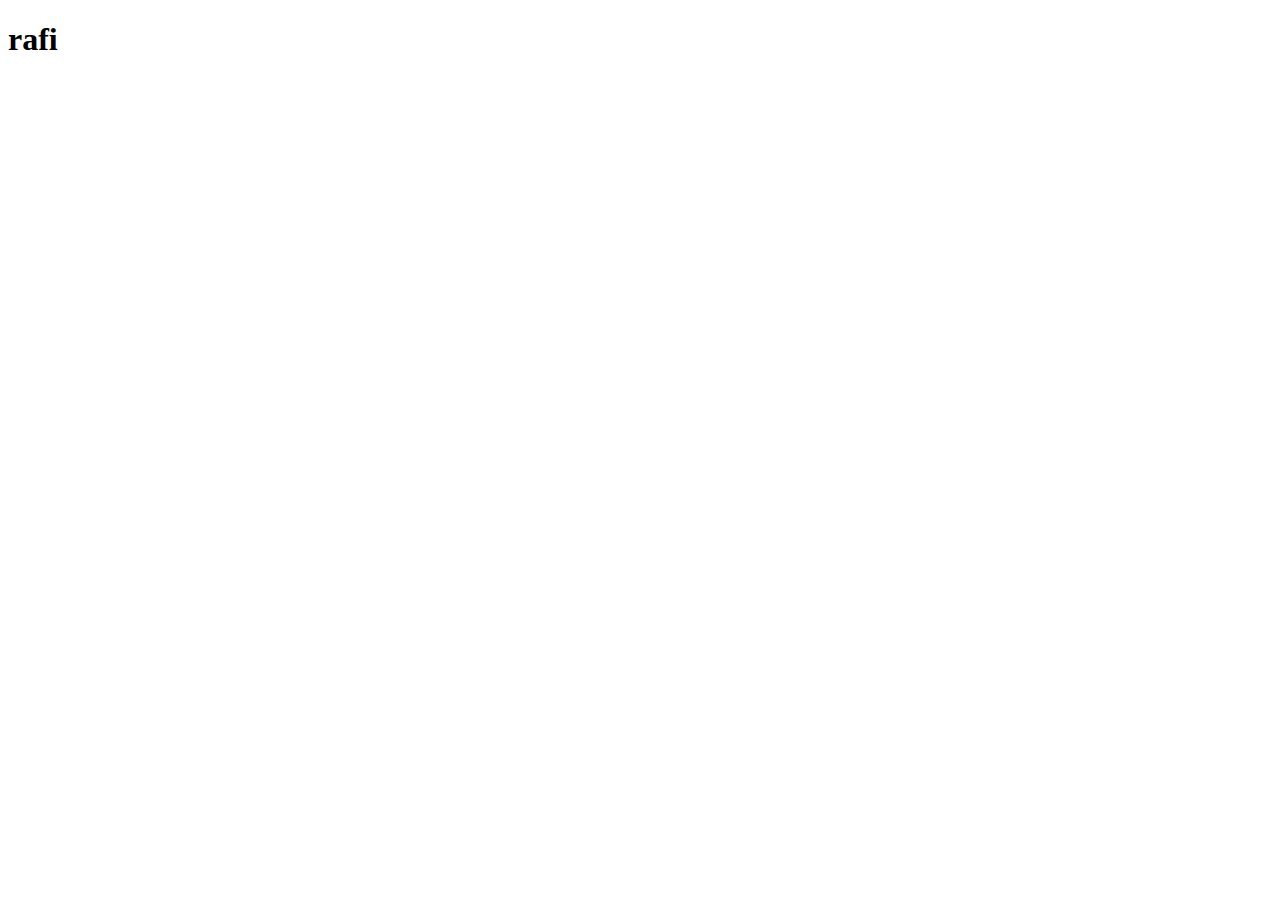
==== index.html @ eb677416 "first ever commit" ====
<!DOCTYPE html>
<html lang="en">
<head>
    <meta charset="UTF-8">
    <meta http-equiv="X-UA-Compatible" content="IE=edge">
    <meta name="viewport" content="width=device-width, initial-scale=1.0">
    <title>Document</title>
</head>
<body>
    <h1>rafi</h1>
</body>
</html>
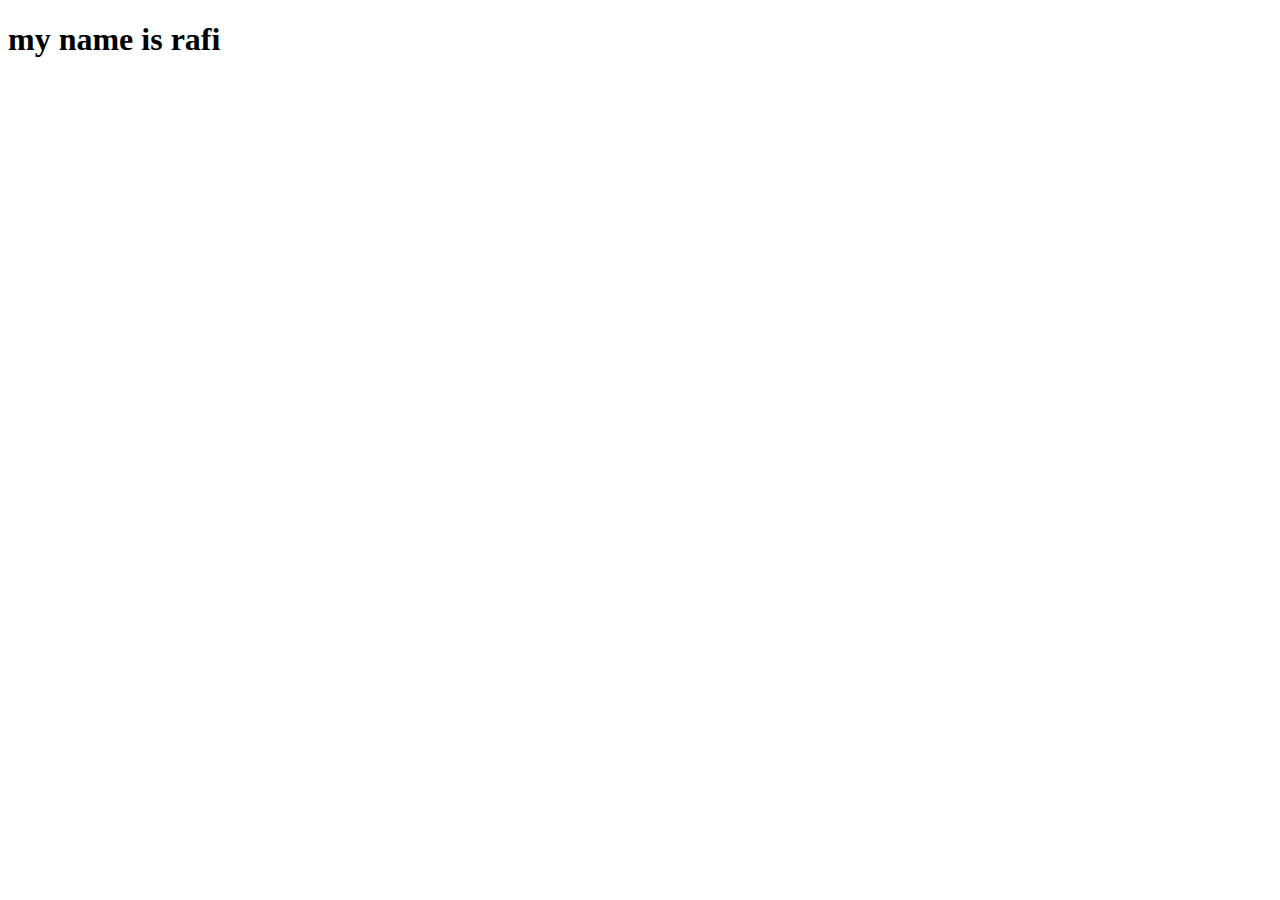
==== commit 06eaf09d: "third" ====
--- a/index.html
+++ b/index.html
@@ -7,6 +7,6 @@
     <title>Document</title>
 </head>
 <body>
-    <h1>rafi</h1>
+    <h1>my name is rafi</h1>
 </body>
 </html>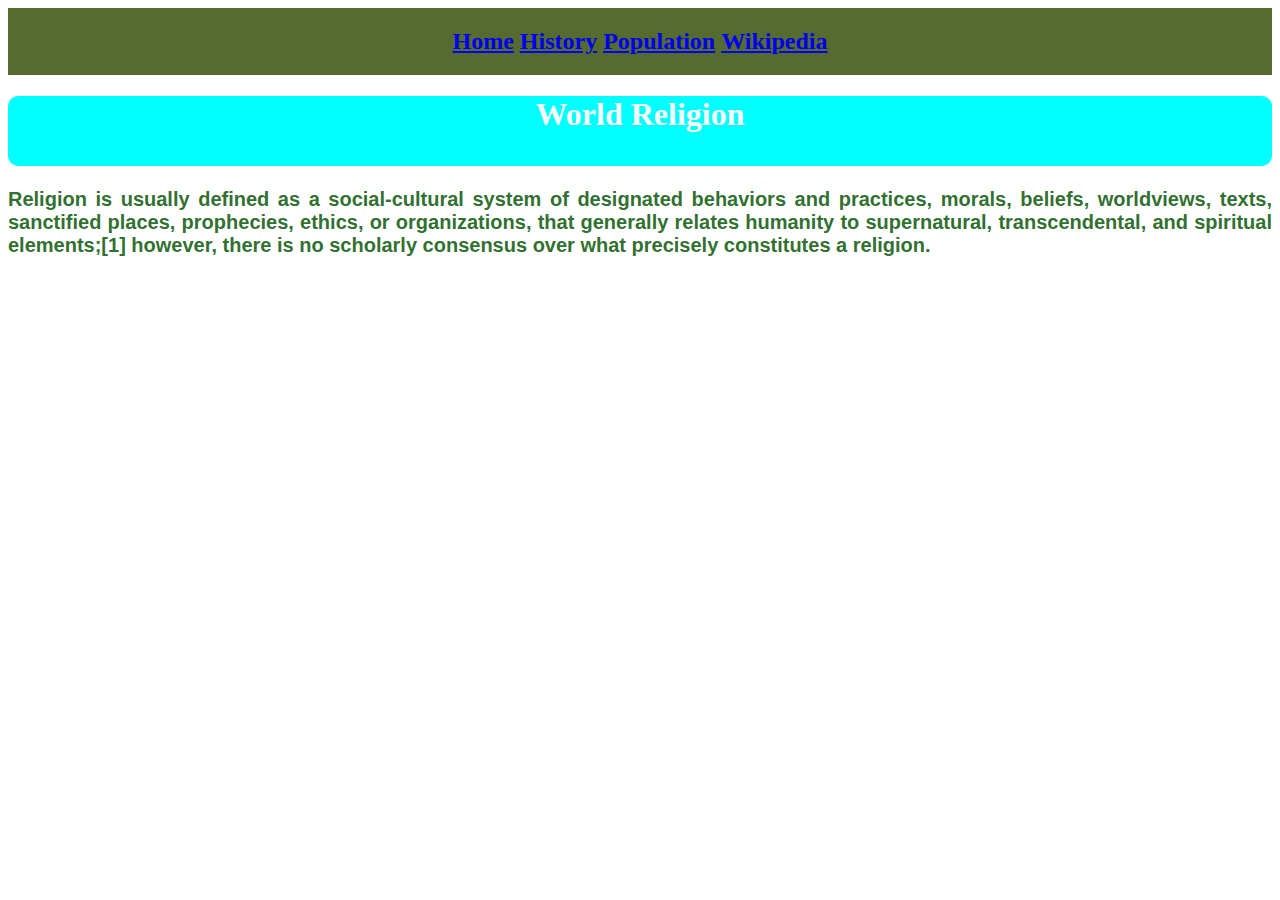
==== commit 77d1b743: "finished" ====
--- a/index.html
+++ b/index.html
@@ -1,12 +1,48 @@
 <!DOCTYPE html>
-<html lang="en">
+<html>
 <head>
     <meta charset="UTF-8">
-    <meta http-equiv="X-UA-Compatible" content="IE=edge">
-    <meta name="viewport" content="width=device-width, initial-scale=1.0">
     <title>Document</title>
+    <style>
+        h1{
+            color: rgb(250, 250, 250);
+            background-color: aqua;
+            height: 70px;
+            width: 100%;
+            text-align: center;
+            border-radius: 10px;
+        }
+        p{
+            color: #0a570add;
+            font-size: 20px;
+            font-weight: 700;
+            font-family: sans-serif;
+            text-align: justify;
+        }
+        img{
+            width: 50%;
+        }
+        a{
+            display: inline-block;
+        }
+        .inline-block{
+            display: inline-block;
+            background-color: darkolivegreen;
+            width: 100%;
+            text-align: center;
+        }
+
+    </style>
 </head>
 <body>
-    <h1>my name is rafi</h1>
+    <div class="inline-block">
+    <h2><a href="Index.html">Home</a>
+    <a href="history.html">History</a>
+    <a href="population.html">Population</a>
+    <a href="https://en.wikipedia.org/wiki/Religion">Wikipedia</a></h2>
+</div>
+    <h1>World Religion</h1>
+    <p>Religion is usually defined as a social-cultural system of designated behaviors and practices, morals, beliefs, worldviews, texts, sanctified places, prophecies, ethics, or organizations, that generally relates humanity to supernatural, transcendental, and spiritual elements;[1] however, there is no scholarly consensus over what precisely constitutes a religion.</p>
+    <img src="https://upload.wikimedia.org/wikipedia/commons/7/7a/RELIGIONES.png" alt="">
 </body>
 </html>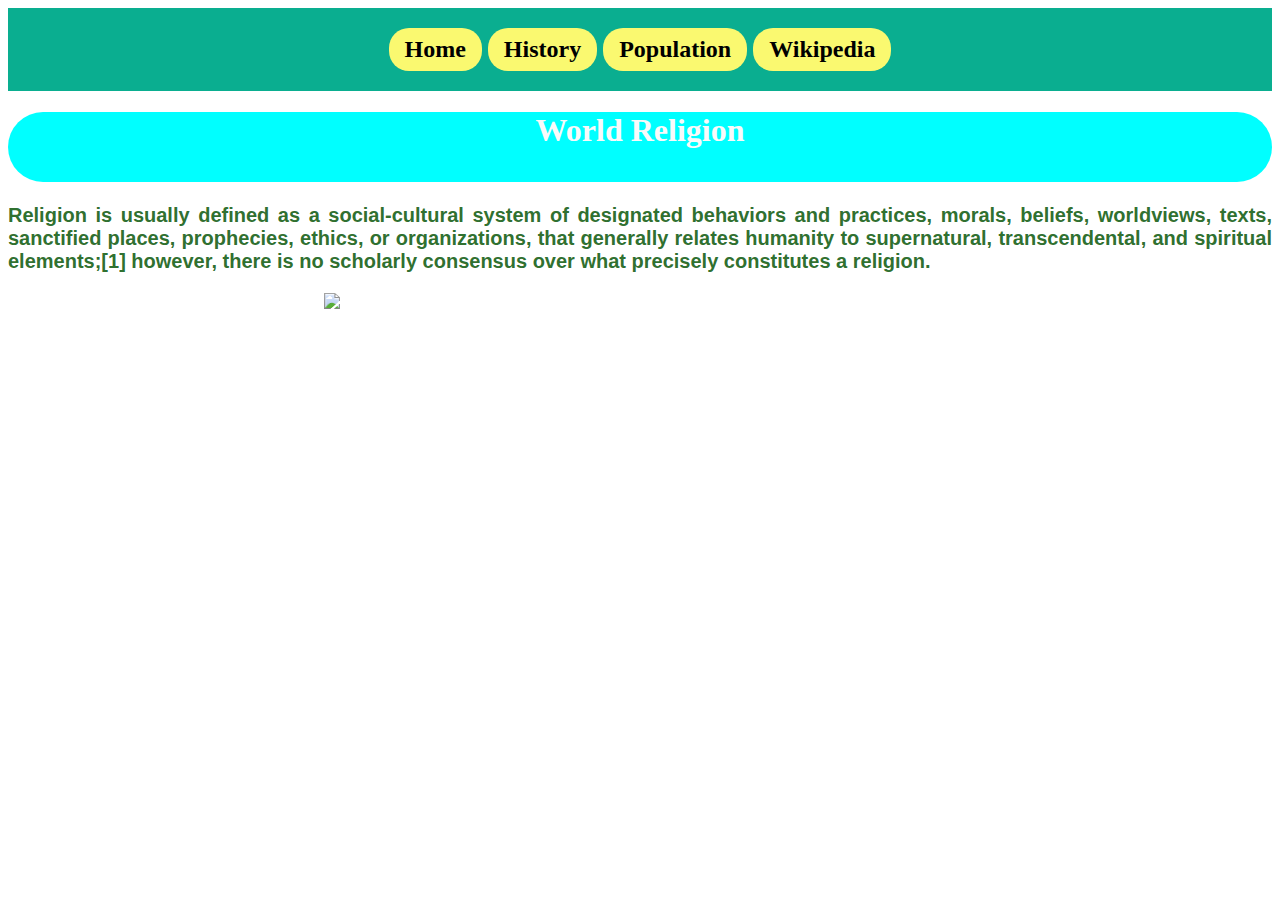
==== commit 288aa97c: "hober" ====
--- a/index.html
+++ b/index.html
@@ -10,7 +10,7 @@
             height: 70px;
             width: 100%;
             text-align: center;
-            border-radius: 10px;
+            border-radius: 50px;
         }
         p{
             color: #0a570add;
@@ -27,22 +27,42 @@
         }
         .inline-block{
             display: inline-block;
-            background-color: darkolivegreen;
+            background-color: #0aae90;
             width: 100%;
             text-align: center;
+        }
+        .block_design{
+            text-decoration: none;
+            color: rgb(0, 0, 0);
+            padding: 8px 16px;
+            background-color: #fffa6ffa;
+            border-radius: 20px;
+        }
+        .block_design:hover{
+            color: red;
+        }
+        .Religion:hover{
+            color: darkgreen;
+            font-size: 50px;
+        }
+        .center {
+             display: block;
+             margin-left: auto;
+             margin-right: auto;
+             width: 50%;
         }
 
     </style>
 </head>
 <body>
     <div class="inline-block">
-    <h2><a href="Index.html">Home</a>
-    <a href="history.html">History</a>
-    <a href="population.html">Population</a>
-    <a href="https://en.wikipedia.org/wiki/Religion">Wikipedia</a></h2>
+    <h2><a href="index.html" class="block_design">Home</a>
+    <a href="history.html" class="block_design">History</a>
+    <a href="population.html" class="block_design">Population</a>
+    <a href="https://en.wikipedia.org/wiki/Religion" class="block_design">Wikipedia</a></h2>
 </div>
-    <h1>World Religion</h1>
+    <h1 class="Religion">World Religion</h1>
     <p>Religion is usually defined as a social-cultural system of designated behaviors and practices, morals, beliefs, worldviews, texts, sanctified places, prophecies, ethics, or organizations, that generally relates humanity to supernatural, transcendental, and spiritual elements;[1] however, there is no scholarly consensus over what precisely constitutes a religion.</p>
-    <img src="https://upload.wikimedia.org/wikipedia/commons/7/7a/RELIGIONES.png" alt="">
+    <img src="https://upload.wikimedia.org/wikipedia/commons/7/7a/RELIGIONES.png" class="center">
 </body>
-</html>+</html>
